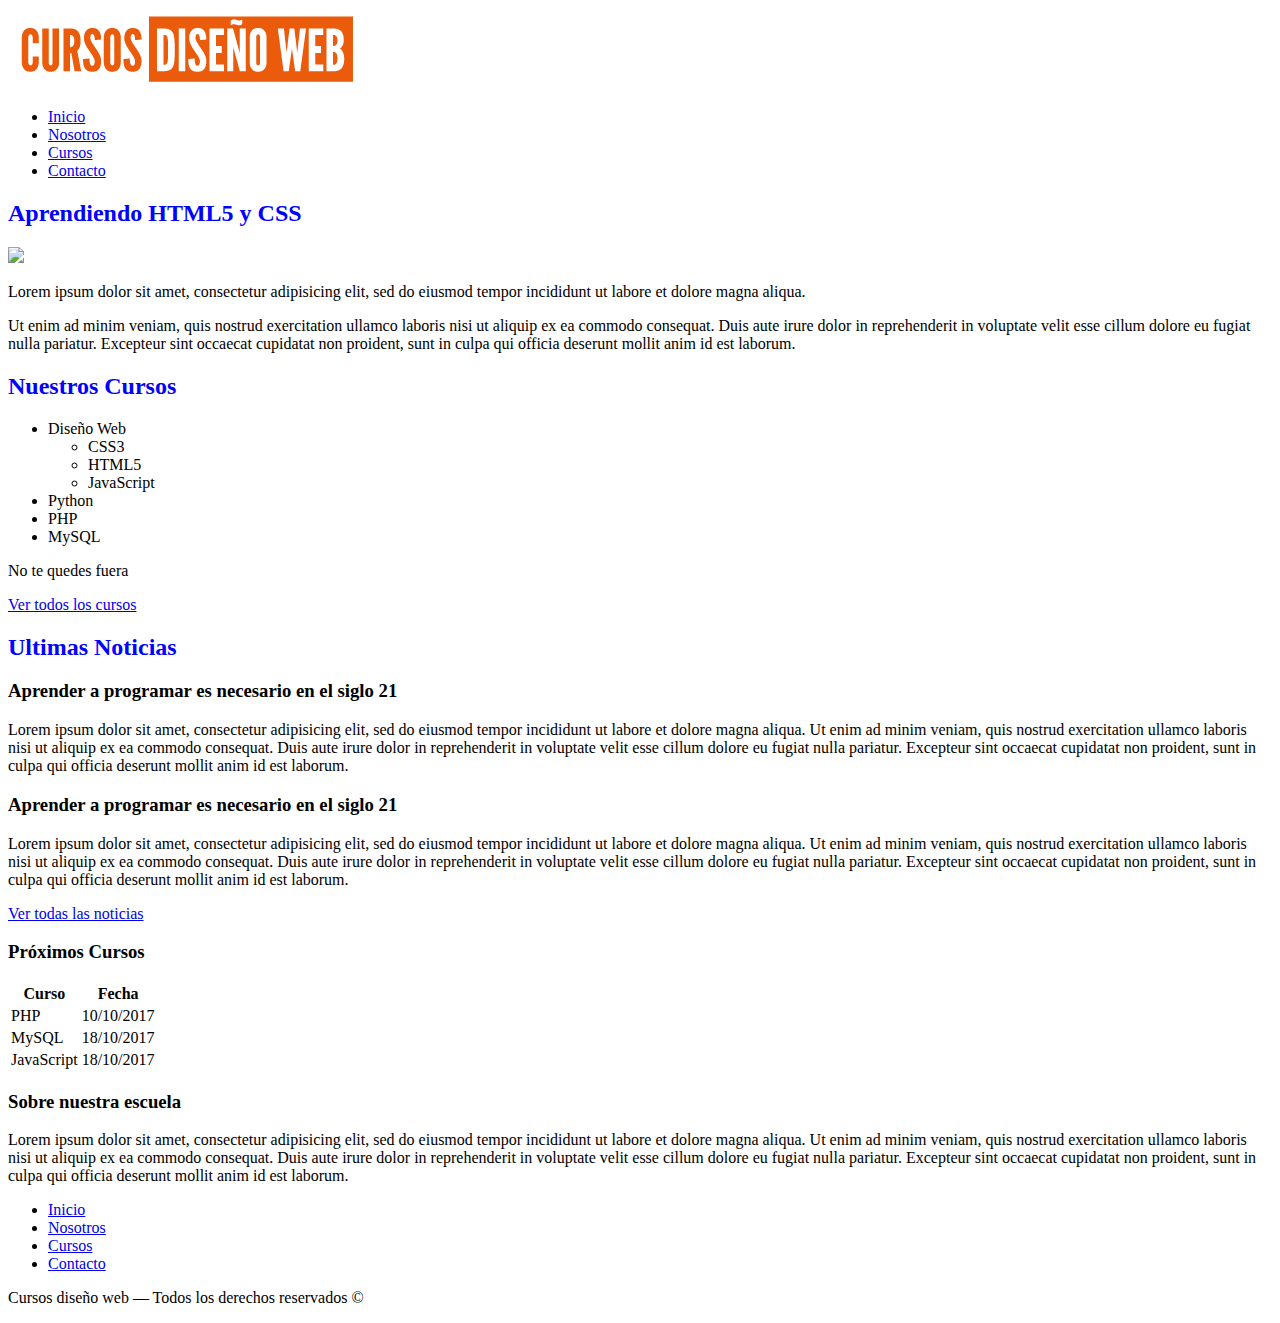
==== desarrolloweb/css.html @ 79d9528e "83 Crear un archivo externo para CSS" ====
<!DOCTYPE html>
<html>
  <head>
    <meta charset="utf-8">
    <title>Cursos de Diseño Web - CSS</title>
    <link rel="stylesheet" href="css/estilos.css">
  </head>
  <body>

    <div class="contenedor">
          <header>
              <div class="logo-contenedor">
                  <img src="img/logo.png" class="logo">
              </div>
          </header>

          <nav id="navegacion">
            	<ul>
            		<li><a href="#">Inicio</a></li>
            		<li><a href="nosotros.html">Nosotros</a></li>
            		<li><a href="#">Cursos</a></li>
            		<li><a href="#">Contacto</a></li>
            	</ul>
          </nav>

          <main class="contenido-principal">
                <section id="introduccion" class="seccion">
                    <h2 id="titulo">Aprendiendo HTML5 y CSS</h2>
                    <img src="img/css3.png">
                    <p>Lorem ipsum dolor sit amet, consectetur adipisicing elit, sed do eiusmod tempor incididunt ut labore et dolore magna aliqua.</p>

                    <p><span>Ut enim ad minim veniam, quis nostrud exercitation ullamco laboris</span> nisi ut aliquip ex ea commodo consequat. Duis aute irure dolor in reprehenderit in voluptate velit esse cillum dolore eu fugiat nulla pariatur. Excepteur sint occaecat cupidatat non proident, sunt in culpa qui officia deserunt mollit anim id est laborum.</p>
                </section>

                <section id="cursos" class="seccion">
                    <h2>Nuestros Cursos</h2>
                      <ul id="listado-cursos">
                          <li>Diseño Web
                                <ul>
                                  <li>CSS3</li>
                                  <li>HTML5</li>
                                  <li>JavaScript</li>
                                </ul>
                          </li>
                          <li>Python</li>
                          <li>PHP</li>
                          <li>MySQL</li>
                      </ul>
                      <p>No te quedes fuera</p>
                    <a href="#" id="btnCursos" class="button cursos">Ver todos los cursos</a>
                </section>

                <section id="noticias" class="seccion">
                    <h2>Ultimas Noticias</h2>
                    <div class="noticia">
                          <h3>Aprender a programar es necesario en el siglo 21</h3>
                          <p>
                            Lorem ipsum dolor sit amet, consectetur adipisicing elit, sed do eiusmod tempor incididunt ut labore et dolore magna aliqua. Ut enim ad minim veniam, quis nostrud exercitation ullamco laboris nisi ut aliquip ex ea commodo consequat. Duis aute irure dolor in reprehenderit in voluptate velit esse cillum dolore eu fugiat nulla pariatur. Excepteur sint occaecat cupidatat non proident, sunt in culpa qui officia deserunt mollit anim id est laborum.
                          </p>
                    </div>
                    <div class="noticia">
                          <h3>Aprender a programar es necesario en el siglo 21</h3>
                          <p>
                            Lorem ipsum dolor sit amet, consectetur adipisicing elit, sed do eiusmod tempor incididunt ut labore et dolore magna aliqua. Ut enim ad minim veniam, quis nostrud exercitation ullamco laboris nisi ut aliquip ex ea commodo consequat. Duis aute irure dolor in reprehenderit in voluptate velit esse cillum dolore eu fugiat nulla pariatur. Excepteur sint occaecat cupidatat non proident, sunt in culpa qui officia deserunt mollit anim id est laborum.
                          </p>
                    </div>
                    <a href="http://www.google.com.mx" class="button noticias">Ver todas las noticias</a>
                </section>
            </main> <!--main-->

            <aside class="">
                <h3>Próximos Cursos</h3>
                <table>
                    <thead>
                        <tr>
                          <th>Curso</th>
                          <th>Fecha</th>
                        </tr>
                    </thead>
                    <tbody>
                        <tr>
                          <td>PHP</td>
                          <td>10/10/2017</td>
                        </tr>
                        <tr>
                          <td>MySQL</td>
                          <td>18/10/2017</td>
                        </tr>
                        <tr>
                          <td>JavaScript</td>
                          <td>18/10/2017</td>
                        </tr>
                    </tbody>
                </table>
            </aside>
    </div> <!--.contenedor-->

    <footer role="contentinfo" >
        <div class="nosotros">
            <h3>Sobre nuestra escuela</h3>
            <p>Lorem ipsum dolor sit amet, consectetur adipisicing elit, sed do eiusmod tempor incididunt ut labore et dolore magna aliqua. Ut enim ad minim veniam, quis nostrud exercitation ullamco laboris nisi ut aliquip ex ea commodo consequat. Duis aute irure dolor in reprehenderit in voluptate velit esse cillum dolore eu fugiat nulla pariatur. Excepteur sint occaecat cupidatat non proident, sunt in culpa qui officia deserunt mollit anim id est laborum.</p>
        </div>

          <div class="menu">
              <nav>
                	<ul>
                		<li><a href="#">Inicio</a></li>
                		<li><a href="#">Nosotros</a></li>
                		<li><a href="#">Cursos</a></li>
                		<li><a href="#">Contacto</a></li>
                	</ul>
              </nav>
          </div>
        <p>Cursos diseño web &mdash; Todos los derechos reservados &copy; </p>
    </footer>
  </body>
</html>
---- desarrolloweb/css/estilos.css ----
h2{
  color: blue;
}
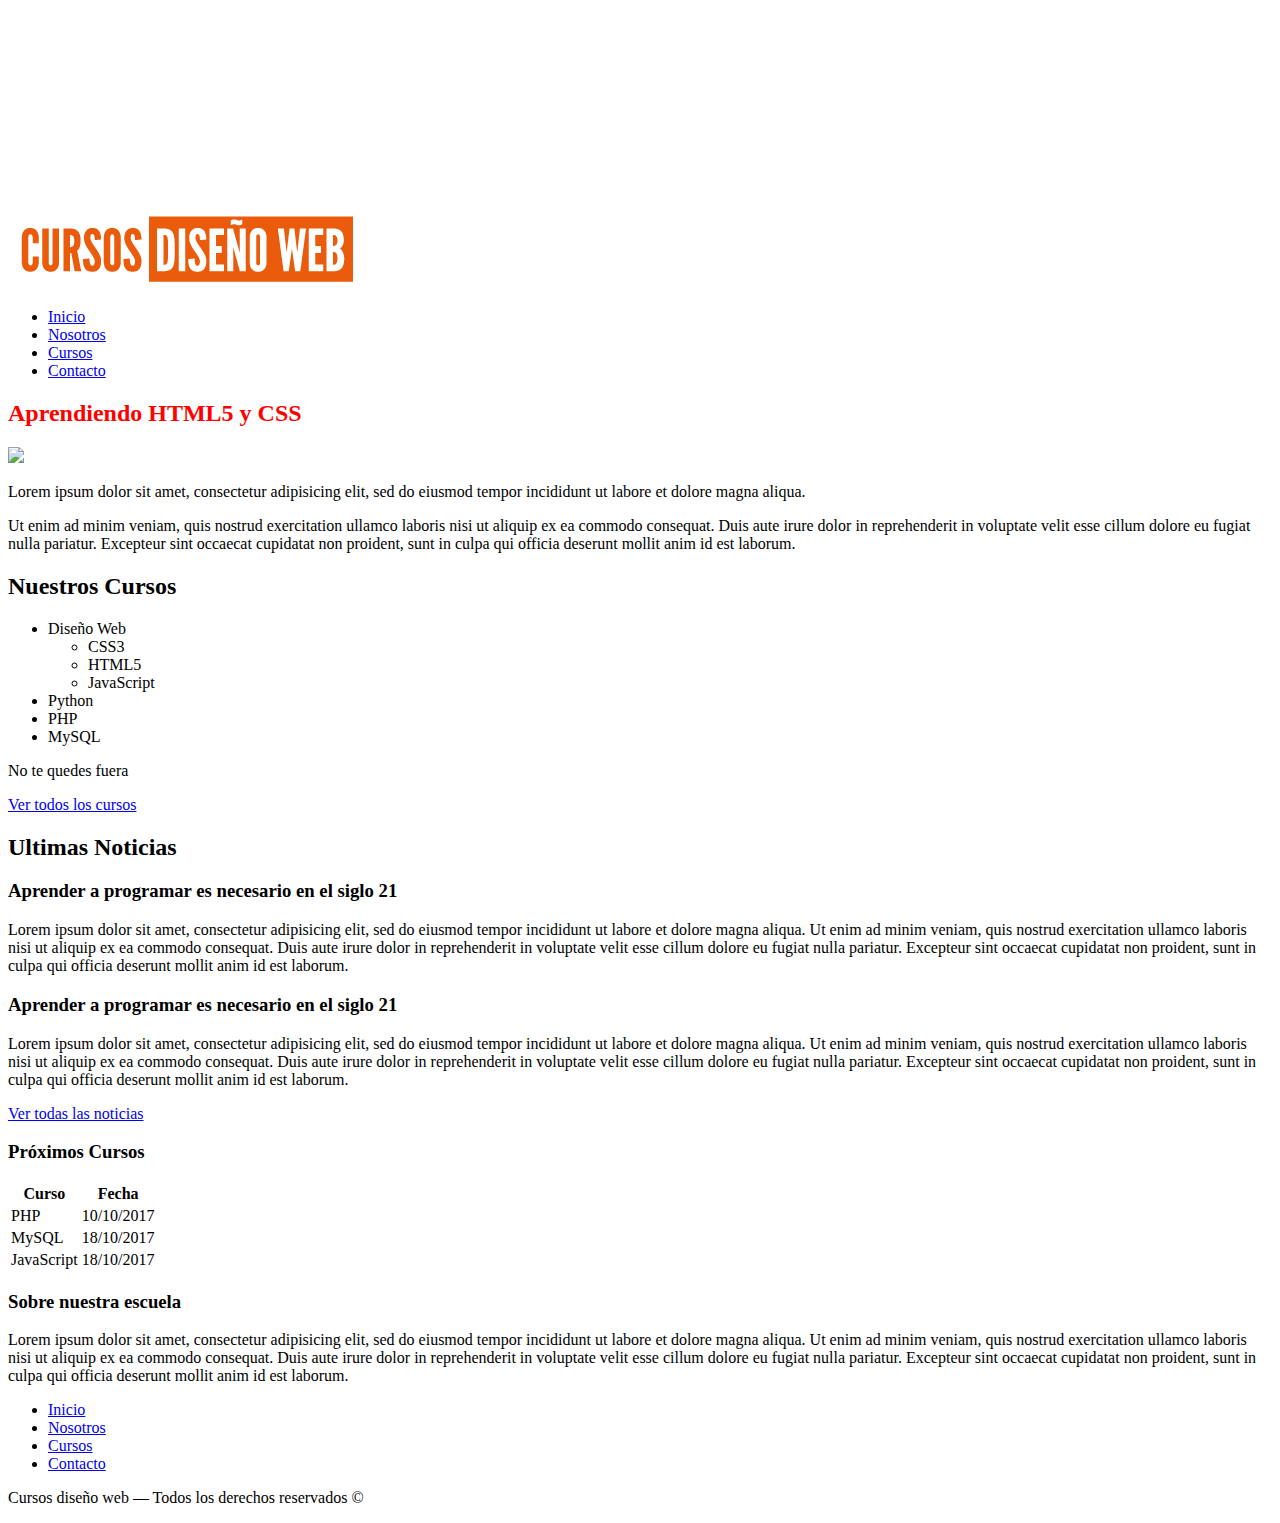
==== commit 89a38f28: "90 Seleccionando ID´s" ====
--- a/desarrolloweb/css.html
+++ b/desarrolloweb/css.html
@@ -3,6 +3,7 @@
   <head>
     <meta charset="utf-8">
     <title>Cursos de Diseño Web - CSS</title>
+    <link rel="stylesheet" href="css/normalize.css">
     <link rel="stylesheet" href="css/estilos.css">
   </head>
   <body>
@@ -10,7 +11,7 @@
     <div class="contenedor">
           <header>
               <div class="logo-contenedor">
-                  <img src="img/logo.png" class="logo">
+                  <img src="img/logo.png" class="logo" id="logo">
               </div>
           </header>
 
--- a/desarrolloweb/css/estilos.css
+++ b/desarrolloweb/css/estilos.css
@@ -1,3 +1,7 @@
-h2{
-  color: blue;
+#titulo{
+  color: red;
 }
+
+#logo{
+  margin-top: 200px;
+}
